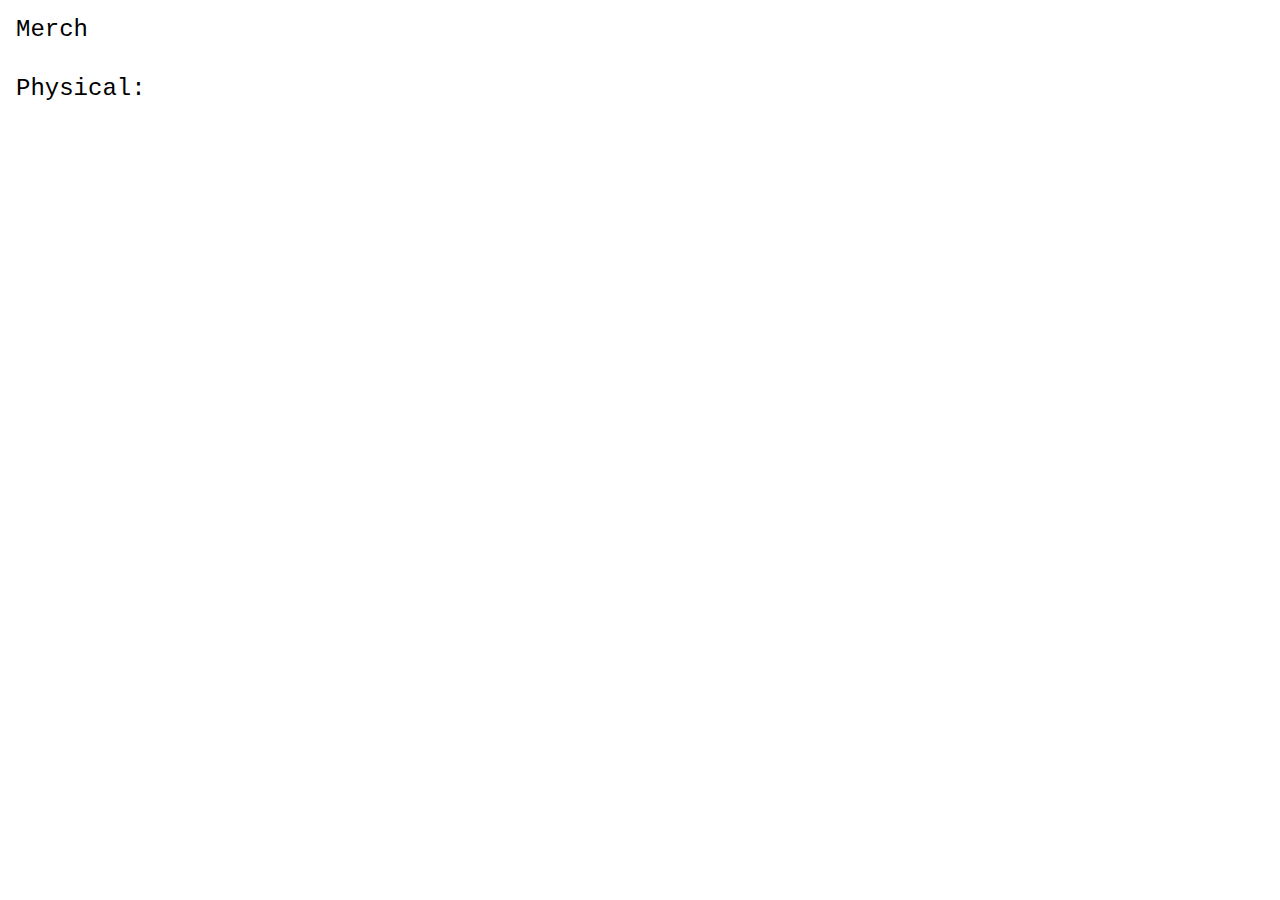
==== links.html @ 605bc235 "Dec2" ====
<!DOCTYPE html>

<html lang="en" xmlns="http://www.w3.org/1999/xhtml">
<head>
    <meta charset="utf-8" />
    <title>░▒ punchlove.net ▒░</title>
    <meta name="viewport" content="width=device-width, initial-scale=1">

    <meta property="og:title" content="">
    <meta property="og:type" content="">
    <meta property="og:url" content="">
    <meta property="og:image" content="">
    <meta name="description" content="Punchlove the band the website">
    <meta name="keywords" content="Music, Shoegaze, New York, Punchlove, Band, Indepedent">
    <meta name="author" content="Punchlove">

    <link rel="stylesheet" href="" />
    <link rel="shortcut icon" type="image/x-icon" href="img/favicon.ico" />

    <style>
        body {
            display: flex;
            justify-content: left;
            height: 100vh;
            font-family: 'Courier New', Courier, monospace;
            margin: 0;
        }

        .typewriter {
            font-size: 1.5rem;
            
            white-space: nowrap;
            overflow: hidden;
            margin-bottom: 0.5rem;
            margin-left: 1rem; margin-top: 1rem;
        }
    </style>
</head>

<body>
    <div id="container" style="position: relative">
        <div id="typewriter-container" style="position: absolute"></div>
        <div id="link-container" style="position: absolute; display: none;">
            <div class="typewriter"><a target="_blank" href="https://punchlove.bandcamp.com/merch">Merch</a></div>
            <div class="typewriter"></div>
            <div class="typewriter">Physical:</div>
            <div class="typewriter">&nbsp;&nbsp;&nbsp;&nbsp;&nbsp;&nbsp;<a target="_blank" href="https://punchlove.bandcamp.com/album/channels">BandCamp</a></div>
            <div class="typewriter">&nbsp;&nbsp;&nbsp;&nbsp;&nbsp;&nbsp;<a target="_blank" href="https://www.kaninerecords.com/product/channels">Kanine</a></div>
            <div class="typewriter">&nbsp;&nbsp;&nbsp;&nbsp;&nbsp;&nbsp;<a target="_blank" href="https://pleasuretapes.myshopify.com/products/channels-by-punchlove-ltd-10">Pleasure Tapes</a></div>
            <div class="typewriter"></div>
            <div class="typewriter">Streaming:</div>
            <div class="typewriter">&nbsp;&nbsp;&nbsp;&nbsp;&nbsp;&nbsp;<a target="_blank" href="https://open.spotify.com/album/0fROkij27KLAQl0uUTFS2e?si=hoo9cnRfThaS0WE94Er4rQ'">Spotify</a></div>
            <div class="typewriter">&nbsp;&nbsp;&nbsp;&nbsp;&nbsp;&nbsp;<a target="_blank" href="https://music.apple.com/us/album/channels/1713374727">Apple</a></div>
            <div class="typewriter">&nbsp;&nbsp;&nbsp;&nbsp;&nbsp;&nbsp;<a target="_blank" href="https://www.youtube.com/watch?v=t0xupGC7MbM">YouTube</a></div>
            <div class="typewriter"></div>
            <div class="typewriter"><a target="_blank" href="https://www.instagram.com/punchlovemusic/">Instagram</a></div>
            <div class="typewriter">booking@punchlove.net</div>
        </div>
    </div>

    <script>
        const lines = [
            "Merch",
            " ",
            "Physical:",
            "\xa0\xa0\xa0\xa0\xa0\xa0BandCamp",
            "\xa0\xa0\xa0\xa0\xa0\xa0Kanine",
            "\xa0\xa0\xa0\xa0\xa0\xa0Pleasure Tapes",
            " ",
            "Streaming:",
            "\xa0\xa0\xa0\xa0\xa0\xa0Spotify",
            "\xa0\xa0\xa0\xa0\xa0\xa0Apple",
            "\xa0\xa0\xa0\xa0\xa0\xa0YouTube",
            " ",
            "Instagram",
            "booking@punchlove.net"
        ];

        const speed = 24;
        const linePause = 24;
        const container = document.getElementById("typewriter-container");
        const links = document.getElementById("link-container");

        let lineIndex = 0;
        let charIndex = 0;

        function typeLine() {
            if (lineIndex < lines.length) {
                let lineElement = document.createElement("div");
                lineElement.className = "typewriter";
                container.appendChild(lineElement);

                let currentLine = lines[lineIndex];
                let interval = setInterval(() => {
                    if (charIndex < currentLine.length) {
                        lineElement.textContent += currentLine.charAt(charIndex);
                        charIndex++;
                    } else {
                        clearInterval(interval);
                        lineIndex++; charIndex = 0;
                        setTimeout(typeLine, linePause);
                    }
                }, speed);
            } else {
                links.style.display = 'block';
                container.style.display = 'none';
            }

            
        }

        typeLine();
    </script>
</body>
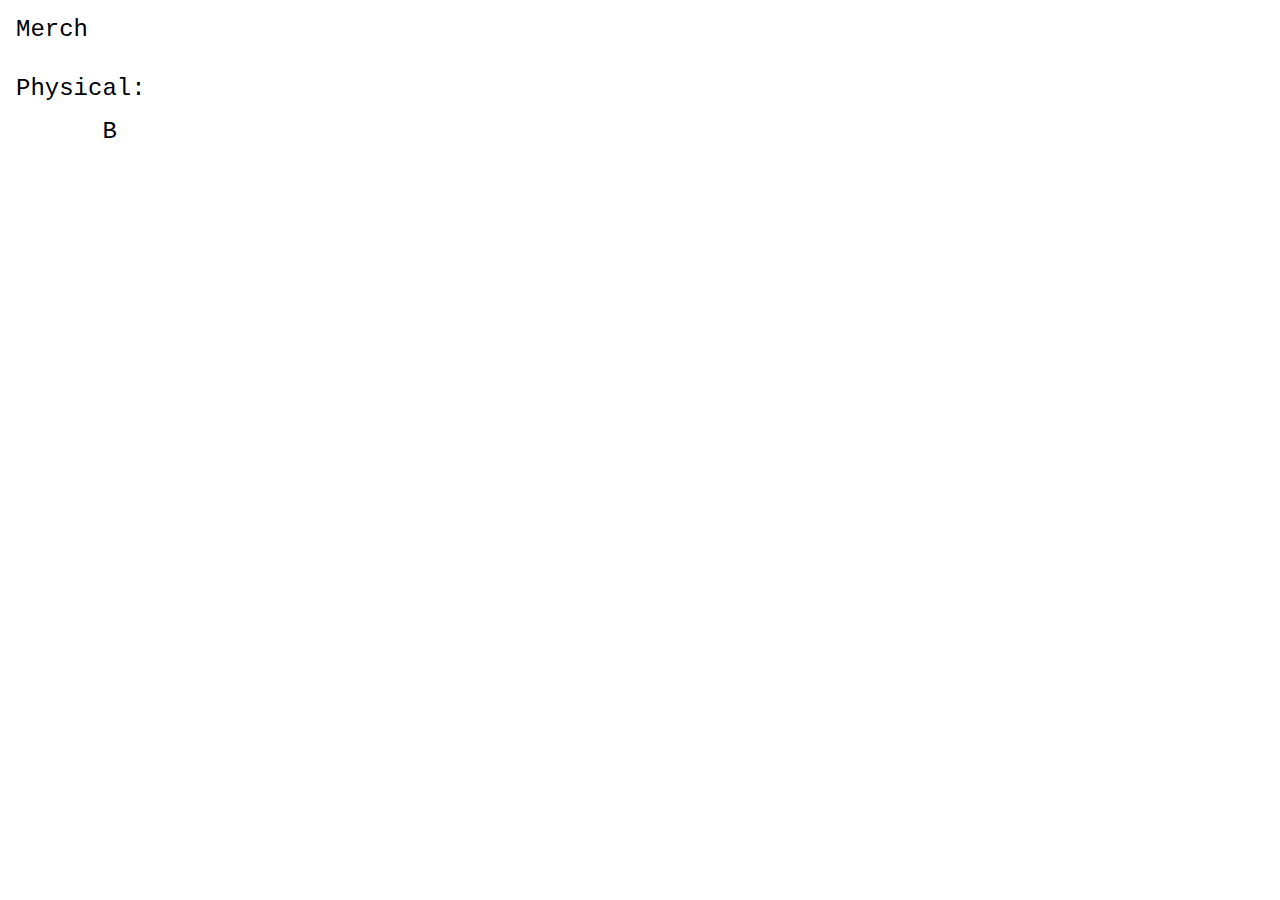
==== commit 4bd88fbd: "1-4-3" ====
--- a/links.html
+++ b/links.html
@@ -54,7 +54,11 @@
             <div class="typewriter">&nbsp;&nbsp;&nbsp;&nbsp;&nbsp;&nbsp;<a target="_blank" href="https://www.youtube.com/watch?v=t0xupGC7MbM">YouTube</a></div>
             <div class="typewriter"></div>
             <div class="typewriter"><a target="_blank" href="https://www.instagram.com/punchlovemusic/">Instagram</a></div>
+            <div class="typewriter"></div>
             <div class="typewriter">booking@punchlove.net</div>
+            <div class="typewriter"></div>
+            <div class="typewriter"><a target="_blank" href="indexOLD.html">Old Site</a></div>
+            <div class="typewriter"><a href="index.html"><- back</a></div>
         </div>
     </div>
 
@@ -73,7 +77,9 @@
             "\xa0\xa0\xa0\xa0\xa0\xa0YouTube",
             " ",
             "Instagram",
-            "booking@punchlove.net"
+            "booking@punchlove.net",
+            "Old Site",
+            "<- back"
         ];
 
         const speed = 24;
